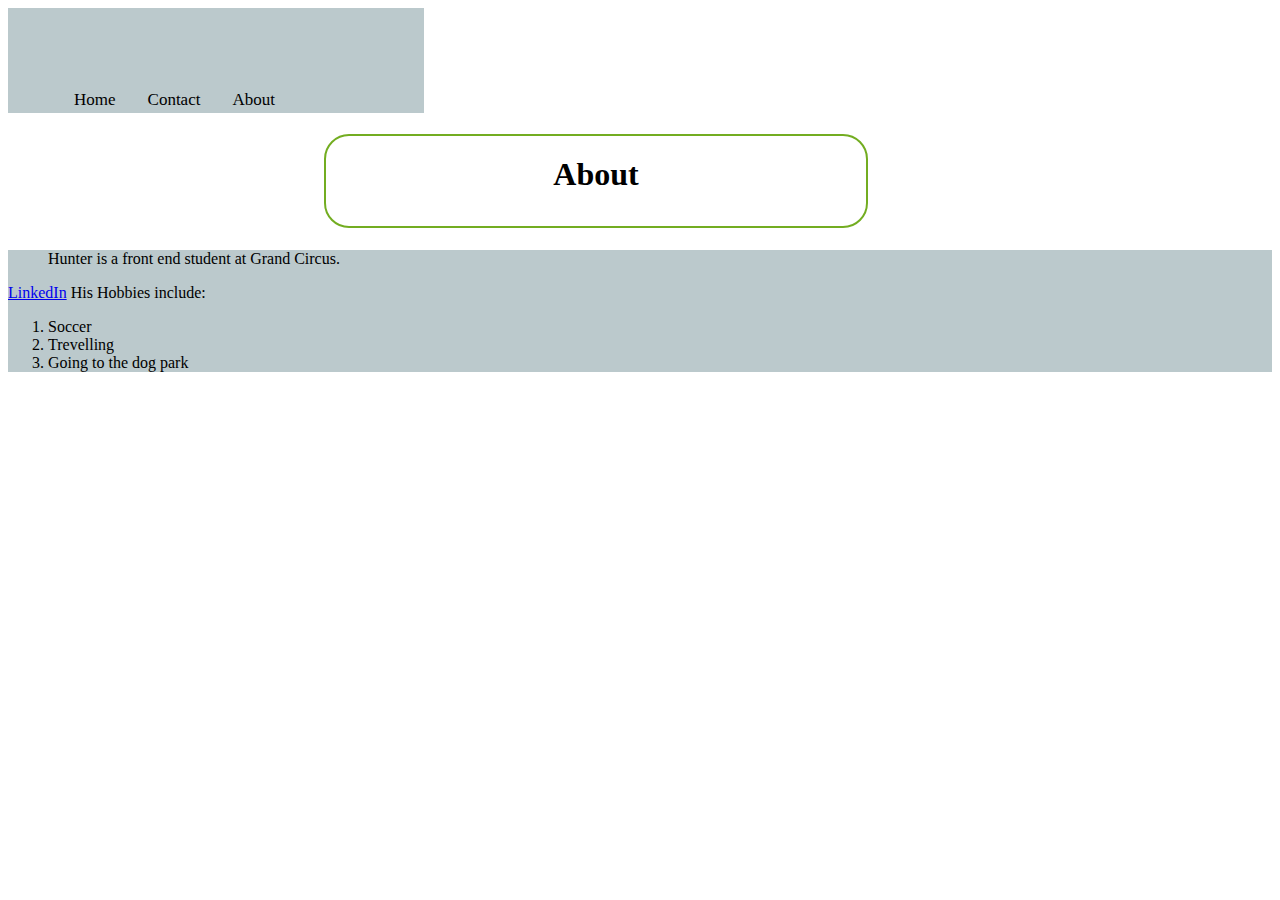
==== about.html @ 1120f2fc "Added new image file" ====
<head>
    <title>About</title>
	<link rel="stylesheet" href="Portfolio.css">    
</head>

<body>
  	<div class="link-container">
    <ul class="nav">
  <li><a href="index.html">Home</a></li>
  <li><a href="contact.html">Contact</a></li>
  <li><a href="about.html">About</a></li>
</ul>
</div>
		<div>
  		<h1>About</h1>
  		</div>

      <div class="container">
        <blockquote>
          Hunter is a front end student at Grand Circus.
        </blockquote>
         <a href="https://www.linkedin.com/in/hunter-kempton-00526a61/">LinkedIn</a>
        His Hobbies include:
        <ol>
          <li>Soccer</li>
          <li>Trevelling</li>
          <li>Going to the dog park</li>
        </ol>
      </div>
  </body>
---- Portfolio.css ----
h1 {
	text-align: center;
}

ul {
  white-space: nowrap;
}
body {
    background-image: url("http://cdn.firstwefeast.com/assets/2015/06/jazzcups.jpg");

}

ul {
  list-style: none;
  display: inline;
  align-content: center;
}

.resize {
    width: 400px;
    height: auto;
}

.resize {
    width: 300px;
    height: auto;
    box-shadow: 10px 10px 5px #888888;
}

.center-div
{
     margin: 0 auto;
     width: 900px; 
}

div.container {
    width: 100%;
    border: 5px;
    border-color: green;
    background: rgba(170, 188, 191, 0.8);
}

div.link-container {
	width: 25%;
	height: 5px;
    border: 5px;
    padding: 50px;
    border-color: green;
    background: rgba(170, 188, 191, 0.8);

}

div.github-widget {
	align-content: center;
}


.nav a {
    float: left;
    display: block;
    color: black;
    text-align: center;
    padding: 14px 16px;
    text-decoration: none;
    font-size: 17px;
}

.nav a:hover {
    background-color: #ddd;
    color: black;
}

h1 { 
  background-image: url('http://wallpapercave.com/wp/f2nbsPJ.jpg');
  display: block;
  border-style: solid;
  border-width: 2px;
  position: relative;
  width: 500px;
  margin-left: 25%;
  border-radius: 25px;
  border: 2px solid #73AD21;
  padding: 20px; 
  height: 50px; 

}

ol {
    display: block;
    list-style-type: decimal;
    margin-top: 1em;
    margin-bottom: 1em;
    margin-left: 0;
    margin-right: 0;
    padding-left: 40px;
}
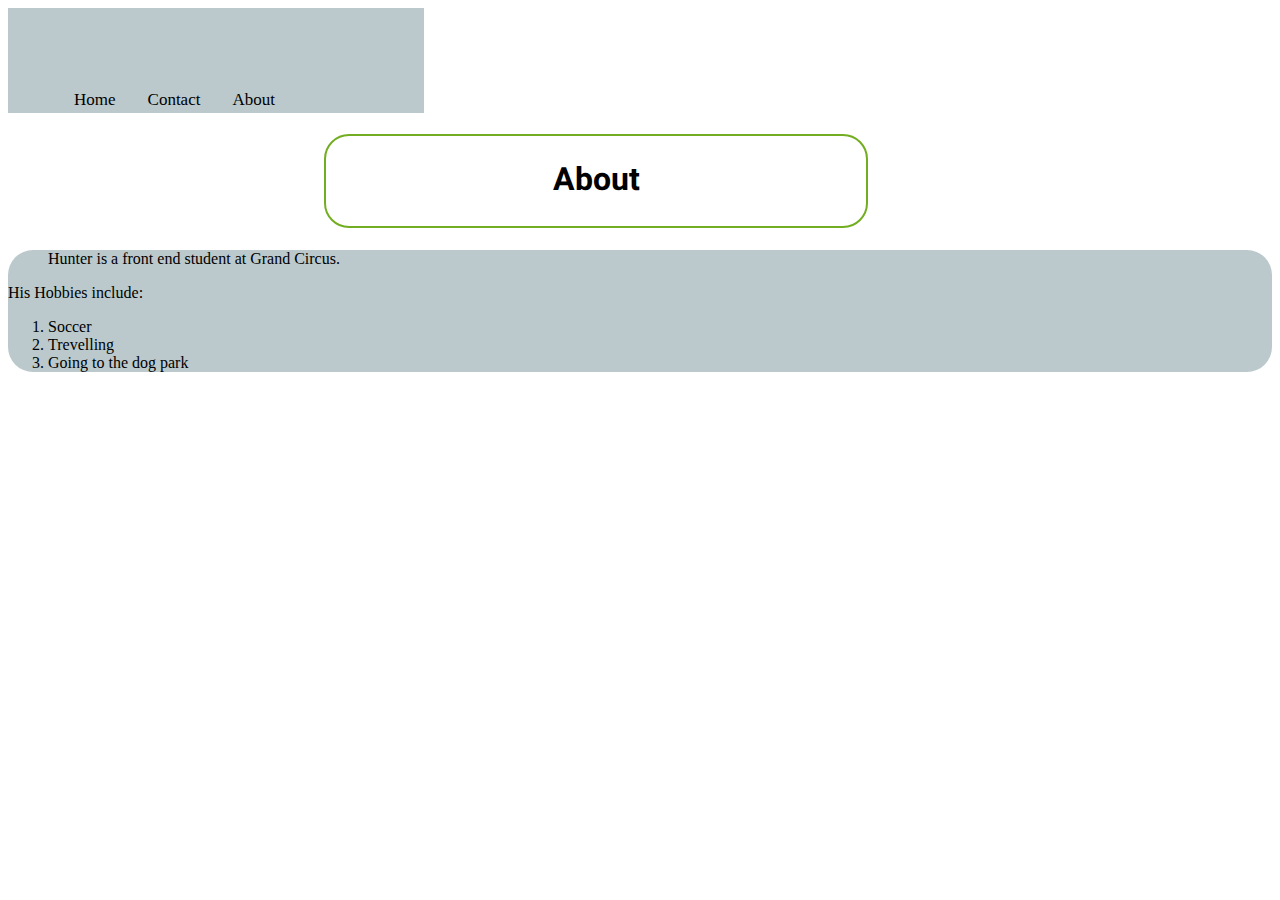
==== commit d4705933: "Moved google font import to CSS file." ====
--- a/about.html
+++ b/about.html
@@ -19,7 +19,6 @@
         <blockquote>
           Hunter is a front end student at Grand Circus.
         </blockquote>
-         <a href="https://www.linkedin.com/in/hunter-kempton-00526a61/">LinkedIn</a>
         His Hobbies include:
         <ol>
           <li>Soccer</li>
--- a/Portfolio.css
+++ b/Portfolio.css
@@ -1,7 +1,9 @@
-
+@import url("https://fonts.googleapis.com/css?family=Heebo");
 
 h1 {
 	text-align: center;
+  font-family: heebo; 
+    font-size 60px; 
 }
 
 ul {
@@ -27,6 +29,7 @@
     width: 300px;
     height: auto;
     box-shadow: 10px 10px 5px #888888;
+    border-radius: 25px;
 }
 
 .center-div
@@ -40,6 +43,7 @@
     border: 5px;
     border-color: green;
     background: rgba(170, 188, 191, 0.8);
+    border-radius: 25px;
 }
 
 div.link-container {
@@ -95,4 +99,11 @@
     margin-left: 0;
     margin-right: 0;
     padding-left: 40px;
+}
+
+.footer {
+    position:fixed;bottom:0;
+
+    width:100%;
+    display:block;
 }